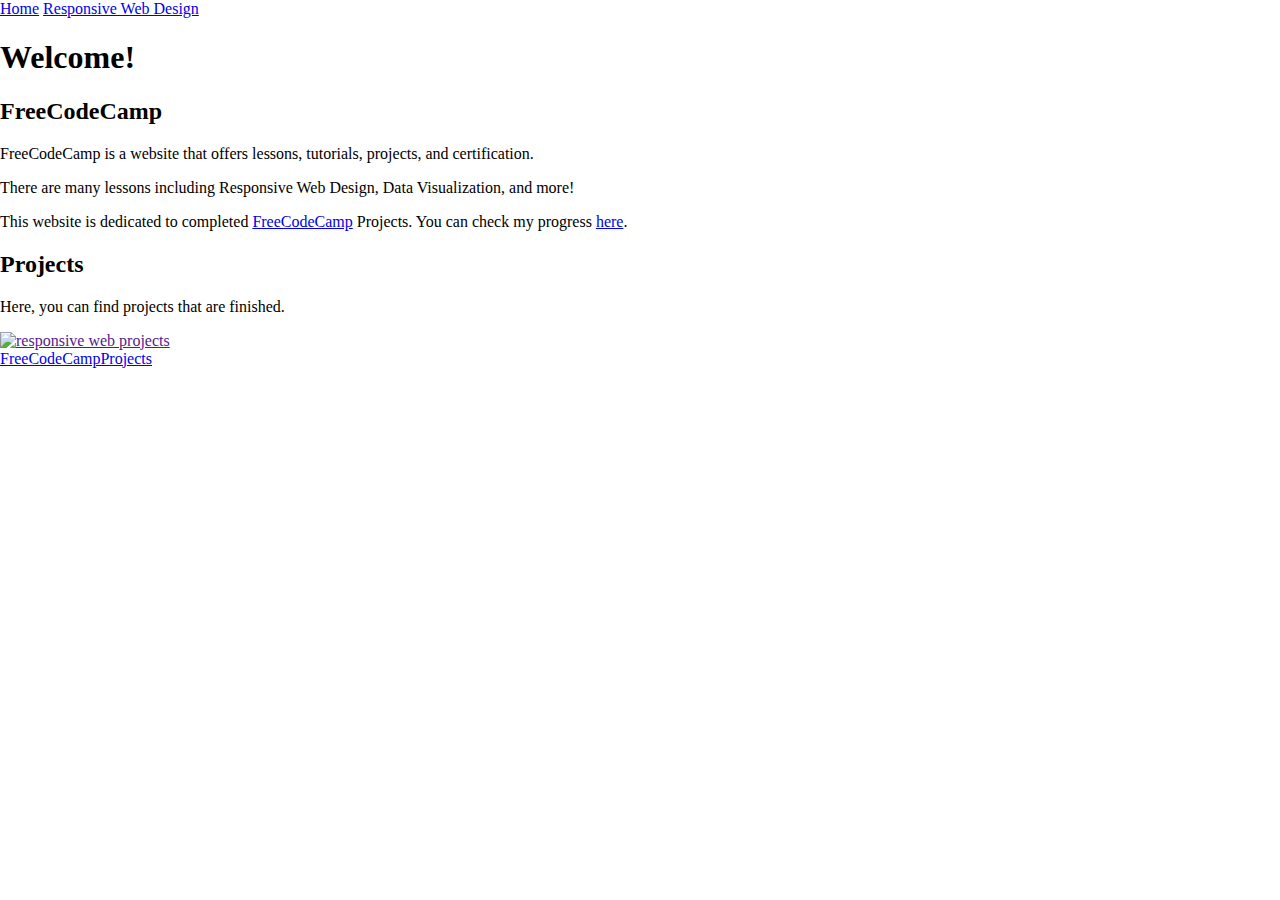
==== index.html @ 00dce6f4 "created html+css files" ====
<!<!DOCTYPE html>
<html>
<head>
  <meta charset="utf-8">
  <meta http-equiv="X-UA-Compatible" content="IE=edge">
  <meta name="viewport" content="width=device-width, initial-scale=1.0">
  <!--Mobile compatibility-->
  <title>FreeCodeCamp Projects | Brad Burzon</title>
  <link rel="stylesheet" type="text/css" href="css/custom.css">
  <!--link rel="shortcut icon" type="image/png" href="favicon.png"-->
</head>
<body class="container">
  <header>
    <nav>
      <div class="nav">
          <a href="#">Home</a>
          <a href="#">Responsive Web Design</a>
          <!-- links to be added
          <a href="#"> </a>
          <a href="#"> </a>
          <a href="#"> </a>
          -->
      </div>
    </nav>
  </header>
  <main>
    <article>
      <h1>Welcome!</h1>
      <h2>FreeCodeCamp</h2>
      <p>FreeCodeCamp is a website that offers lessons, tutorials, projects, and certification.</p>
      <p>There are many lessons including Responsive Web Design, Data Visualization, and more! </p>
      <p><bold>This website is dedicated to completed <a href="#">FreeCodeCamp</a> Projects. You can check my progress <a href="#"> here</a>.</bold></p>
      <h2>Projects</h2>
      <p>Here, you can find projects that are finished.</p>
      <div class="project-box">
        <div class="responsive-web">
          <a href=""> <img src="" alt="responsive web projects"></a>
        </div>
      </div>
    </article>
  </main>
  <footer class="container">
    <div class="footer">
      <a href="#">FreeCodeCampProjects</a>
      </div>
  </footer>
</body>
</html>
---- css/custom.css ----
body {
  margin: 0px;
}

.nav{

}

.container{

}

.project-box{

}

.responsive-web{

}

.footer{

}
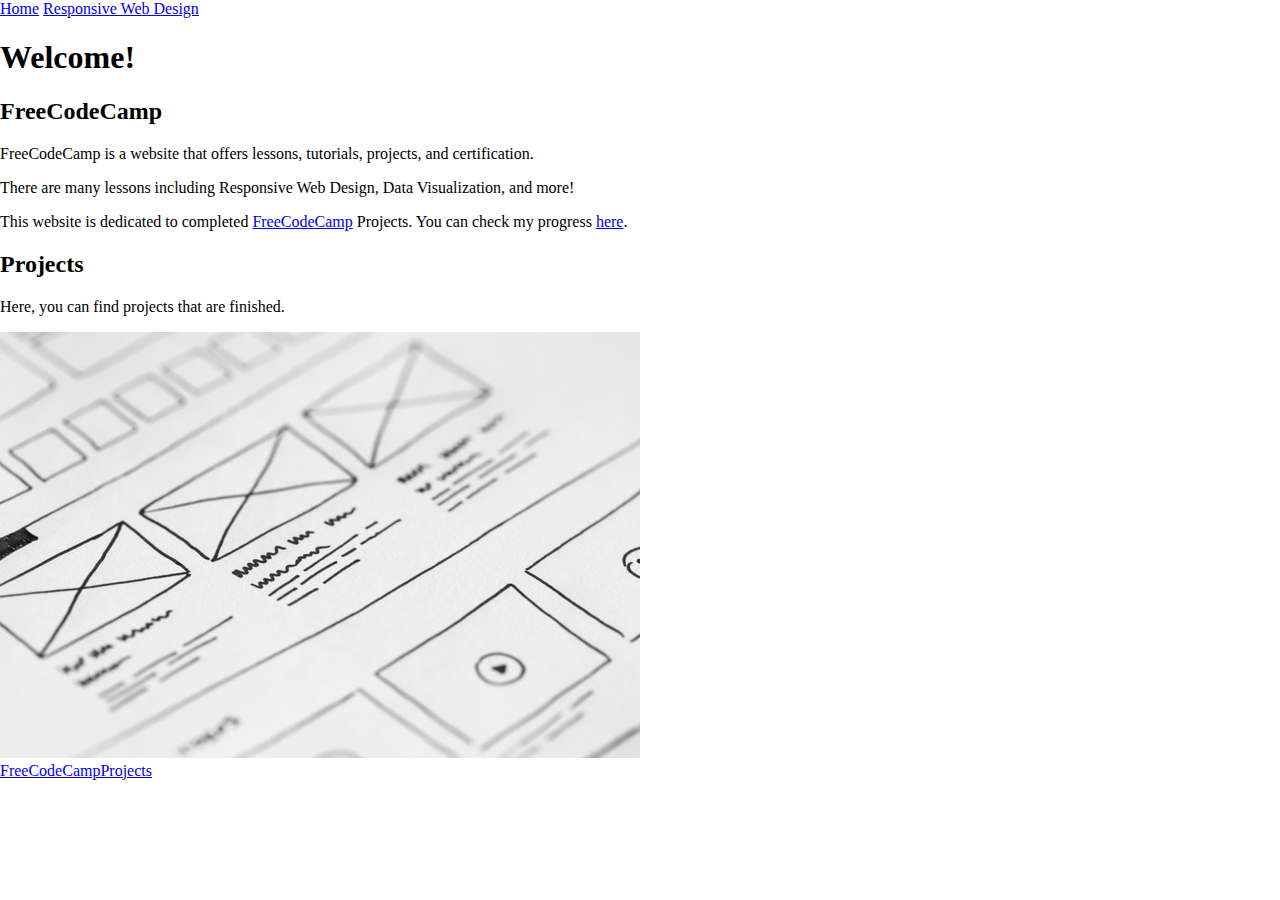
==== commit 3f028f27: "added web design image to index, edited broken links" ====
--- a/index.html
+++ b/index.html
@@ -1,4 +1,4 @@
-<!<!DOCTYPE html>
+<!DOCTYPE html>
 <html>
 <head>
   <meta charset="utf-8">
@@ -7,42 +7,44 @@
   <!--Mobile compatibility-->
   <title>FreeCodeCamp Projects | Brad Burzon</title>
   <link rel="stylesheet" type="text/css" href="css/custom.css">
-  <!--link rel="shortcut icon" type="image/png" href="favicon.png"-->
+  <link rel="shortcut icon" type="image/png" href="favicon.ico">
 </head>
 <body class="container">
   <header>
     <nav>
       <div class="nav">
-          <a href="#">Home</a>
-          <a href="#">Responsive Web Design</a>
-          <!-- links to be added
-          <a href="#"> </a>
-          <a href="#"> </a>
-          <a href="#"> </a>
-          -->
+        <a href="#">Home</a>
+        <a href="/responsive-web/">Responsive Web Design</a>
+        <!-- links to be added
+        <a href="#"> </a>
+        <a href="#"> </a>
+        <a href="#"> </a>
+      -->
+    </div>
+  </nav>
+</header>
+<!--CONTENT BELOW-->
+<main>
+  <article>
+    <h1>Welcome!</h1>
+    <h2>FreeCodeCamp</h2>
+    <p>FreeCodeCamp is a website that offers lessons, tutorials, projects, and certification.</p>
+    <p>There are many lessons including Responsive Web Design, Data Visualization, and more! </p>
+    <p><bold>This website is dedicated to completed <a href="https://www.freecodecamp.org/">FreeCodeCamp</a> Projects. You can check my progress <a href="https://www.freecodecamp.org/bradburzon"> here</a>.</bold></p>
+    <h2>Projects</h2>
+    <p>Here, you can find projects that are finished.</p>
+    <div class="project-box">
+      <div class="responsive-web">
+        <a href=""> <img src="images/web-design.jpg" alt="responsive web projects"></a>
       </div>
-    </nav>
-  </header>
-  <main>
-    <article>
-      <h1>Welcome!</h1>
-      <h2>FreeCodeCamp</h2>
-      <p>FreeCodeCamp is a website that offers lessons, tutorials, projects, and certification.</p>
-      <p>There are many lessons including Responsive Web Design, Data Visualization, and more! </p>
-      <p><bold>This website is dedicated to completed <a href="#">FreeCodeCamp</a> Projects. You can check my progress <a href="#"> here</a>.</bold></p>
-      <h2>Projects</h2>
-      <p>Here, you can find projects that are finished.</p>
-      <div class="project-box">
-        <div class="responsive-web">
-          <a href=""> <img src="" alt="responsive web projects"></a>
-        </div>
-      </div>
-    </article>
-  </main>
-  <footer class="container">
-    <div class="footer">
-      <a href="#">FreeCodeCampProjects</a>
-      </div>
-  </footer>
+    </div>
+  </article>
+</main>
+<!--CONTENT ABOVE-->
+<footer class="container">
+  <div class="footer">
+    <a href="https://github.com/bradburzon/FreeCodeCampProjects">FreeCodeCampProjects</a>
+  </div>
+</footer>
 </body>
 </html>
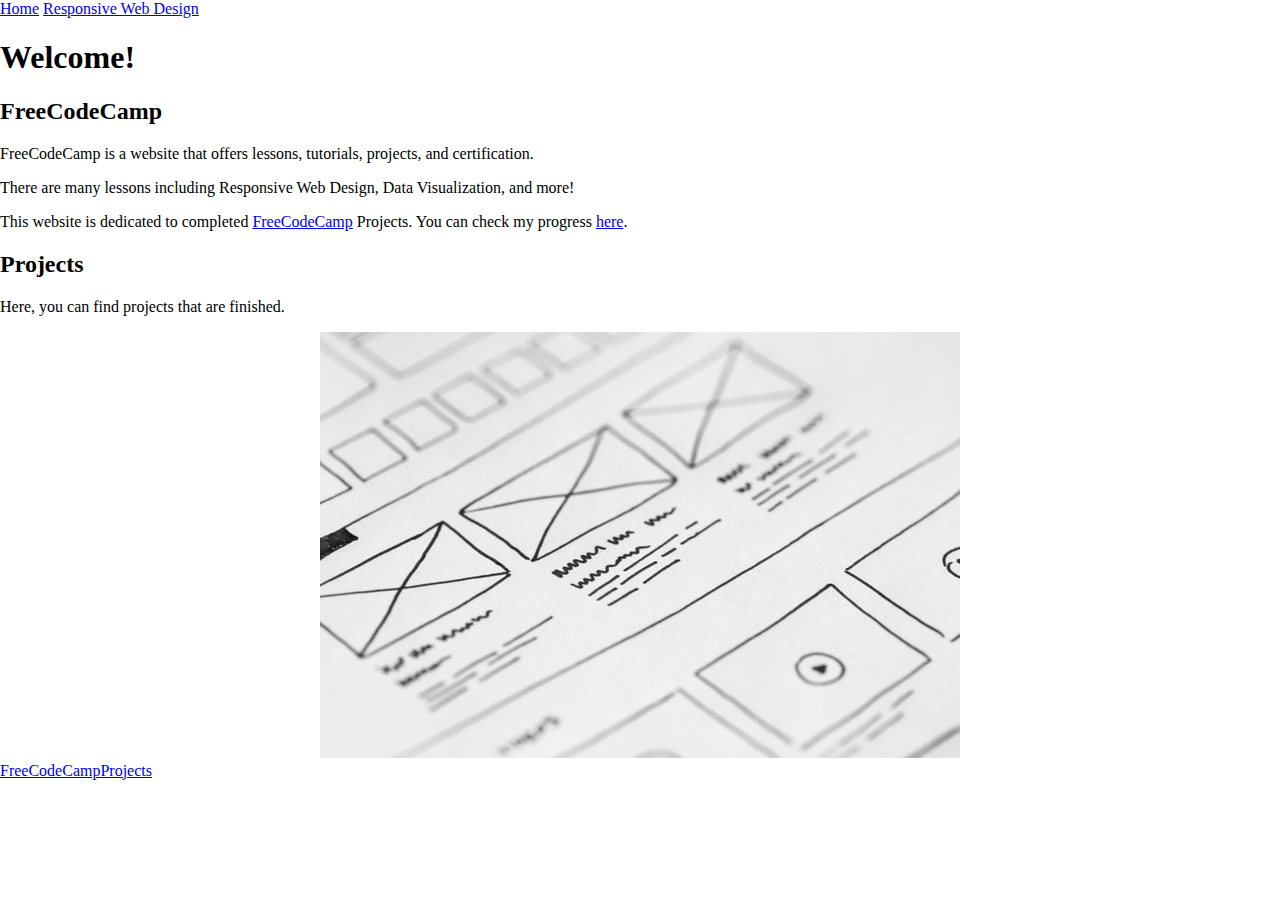
==== commit 36b130d5: "edit nav and footer links" ====
--- a/index.html
+++ b/index.html
@@ -13,8 +13,8 @@
   <header>
     <nav>
       <div class="nav">
-        <a href="#">Home</a>
-        <a href="/responsive-web/">Responsive Web Design</a>
+        <a href="https://bradburzon.github.io/FreeCodeCampProjects/">Home</a>
+        <a href="https://bradburzon.github.io/FreeCodeCampProjects/responsive-web/">Responsive Web Design</a>
         <!-- links to be added
         <a href="#"> </a>
         <a href="#"> </a>
@@ -35,7 +35,7 @@
     <p>Here, you can find projects that are finished.</p>
     <div class="project-box">
       <div class="responsive-web">
-        <a href=""> <img src="images/web-design.jpg" alt="responsive web projects"></a>
+        <a href="https://bradburzon.github.io/FreeCodeCampProjects/responsive-web/"> <img src="images/web-design.jpg" alt="responsive web projects"></a>
       </div>
     </div>
   </article>
@@ -43,7 +43,7 @@
 <!--CONTENT ABOVE-->
 <footer class="container">
   <div class="footer">
-    <a href="https://github.com/bradburzon/FreeCodeCampProjects">FreeCodeCampProjects</a>
+    <a href="https://github.com/bradburzon/FreeCodeCampProjects" target="_blank">FreeCodeCampProjects</a>
   </div>
 </footer>
 </body>
--- a/css/custom.css
+++ b/css/custom.css
@@ -11,7 +11,9 @@
 }
 
 .project-box{
-
+  display: grid;
+  justify-items:center;
+  grid-template-columns: 1fr;
 }
 
 .responsive-web{
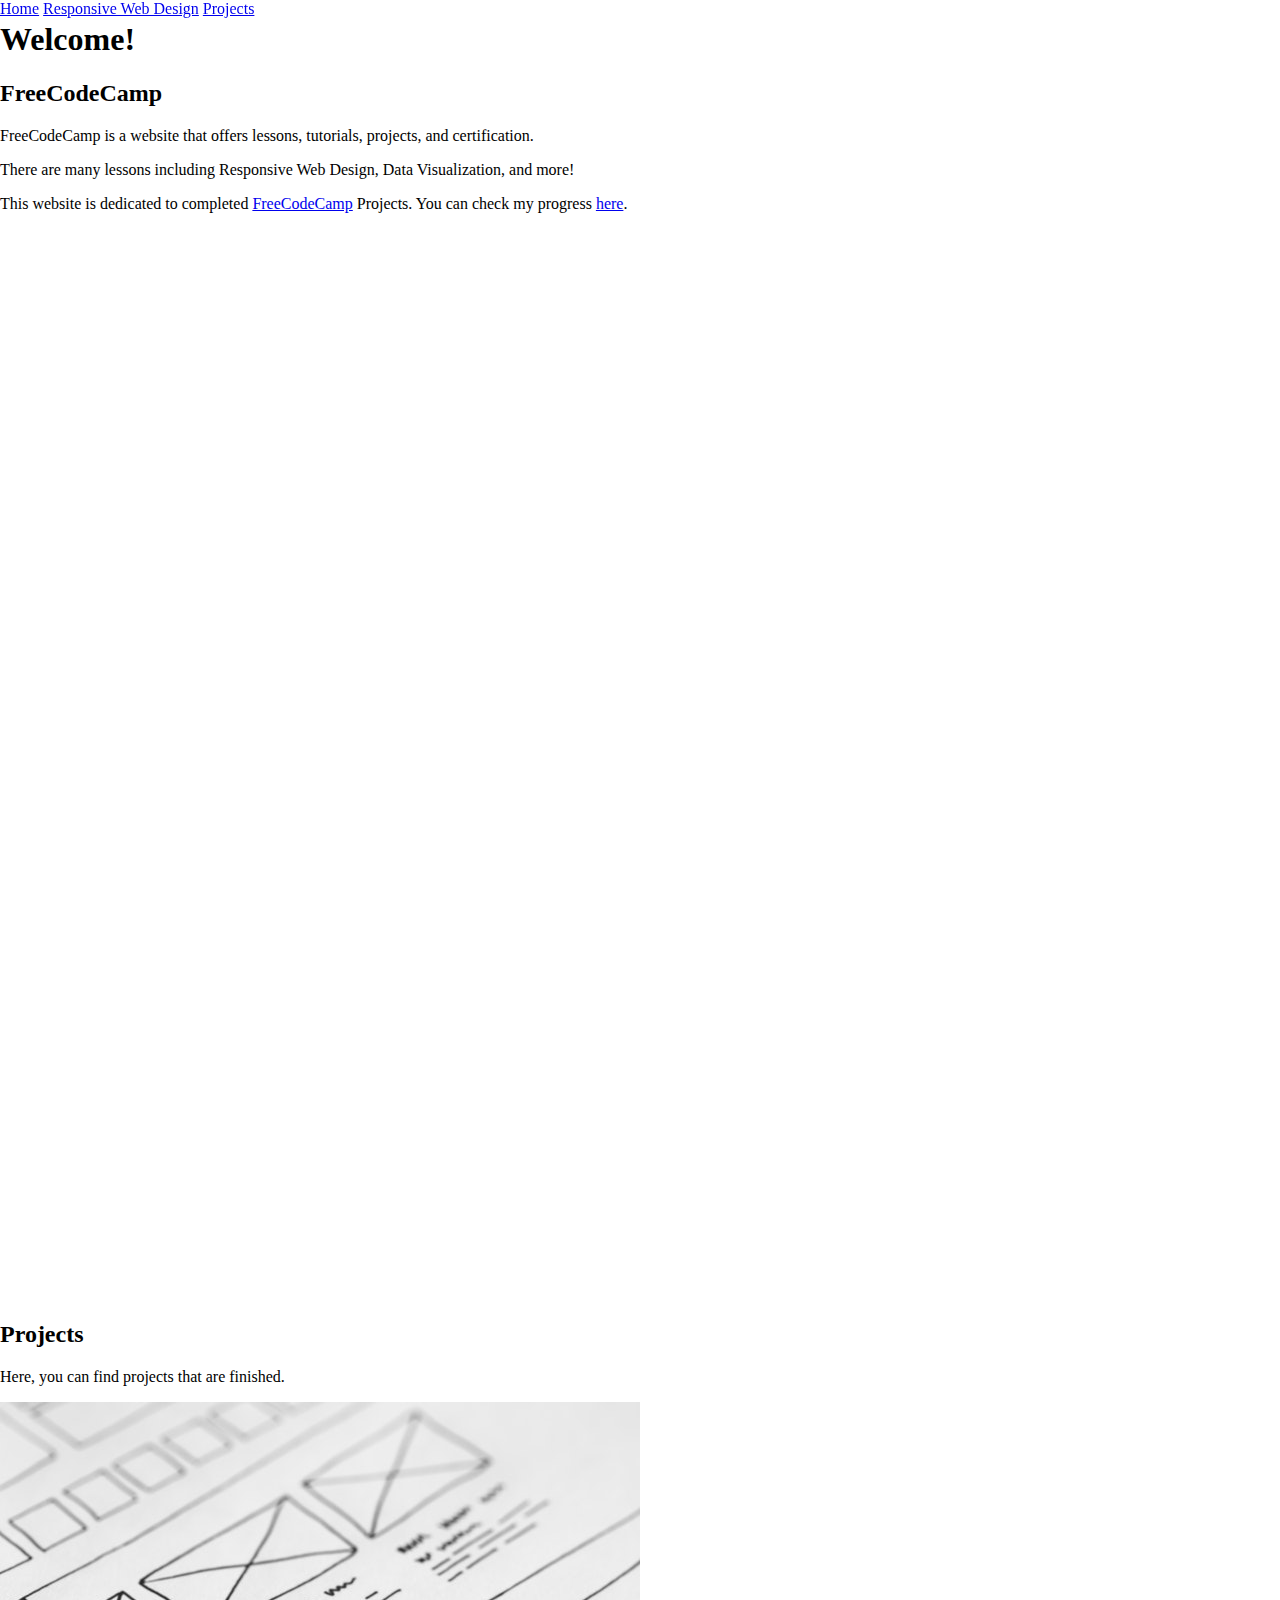
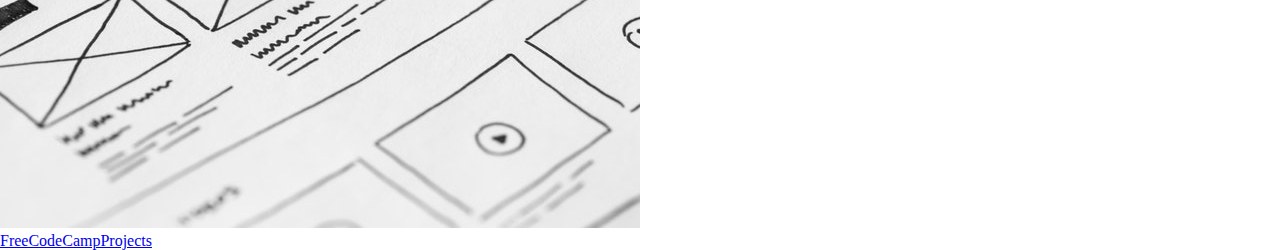
==== commit 4c0517ad: "edit index and css of homepage" ====
--- a/index.html
+++ b/index.html
@@ -11,12 +11,12 @@
 </head>
 <body class="container">
   <header>
-    <nav>
+    <nav id="navbar">
       <div class="nav">
         <a href="https://bradburzon.github.io/FreeCodeCampProjects/">Home</a>
         <a href="https://bradburzon.github.io/FreeCodeCampProjects/responsive-web/">Responsive Web Design</a>
+        <a href="#projects">Projects</a>
         <!-- links to be added
-        <a href="#"> </a>
         <a href="#"> </a>
         <a href="#"> </a>
       -->
@@ -26,16 +26,20 @@
 <!--CONTENT BELOW-->
 <main>
   <article>
-    <h1>Welcome!</h1>
-    <h2>FreeCodeCamp</h2>
-    <p>FreeCodeCamp is a website that offers lessons, tutorials, projects, and certification.</p>
-    <p>There are many lessons including Responsive Web Design, Data Visualization, and more! </p>
-    <p><bold>This website is dedicated to completed <a href="https://www.freecodecamp.org/">FreeCodeCamp</a> Projects. You can check my progress <a href="https://www.freecodecamp.org/bradburzon"> here</a>.</bold></p>
-    <h2>Projects</h2>
-    <p>Here, you can find projects that are finished.</p>
-    <div class="project-box">
-      <div class="responsive-web">
-        <a href="https://bradburzon.github.io/FreeCodeCampProjects/responsive-web/"> <img src="images/web-design.jpg" alt="responsive web projects"></a>
+    <div id="welcome-section">
+      <h1>Welcome!</h1>
+      <h2>FreeCodeCamp</h2>
+      <p>FreeCodeCamp is a website that offers lessons, tutorials, projects, and certification.</p>
+      <p>There are many lessons including Responsive Web Design, Data Visualization, and more! </p>
+      <p><bold>This website is dedicated to completed <a href="https://www.freecodecamp.org/">FreeCodeCamp</a> Projects. You can check my progress <a id="profile-link" href="https://www.freecodecamp.org/bradburzon"> here</a>.</bold></p>
+    </div>
+    <div id="projects">
+      <h2>Projects</h2>
+      <p>Here, you can find projects that are finished.</p>
+      <div class="project-tile">
+        <div class="responsive-web">
+          <a href="https://bradburzon.github.io/FreeCodeCampProjects/responsive-web/"> <img src="images/web-design.jpg" alt="responsive web projects"></a>
+        </div>
       </div>
     </div>
   </article>
--- a/css/custom.css
+++ b/css/custom.css
@@ -1,13 +1,23 @@
 body {
   margin: 0px;
 }
-
+@media (max-width: 600px) {
+  p {
+    font-size: 20px;
+  }
+ }
 .nav{
 
 }
-
+.nav {
+    position: fixed;
+    top: 0px;
+}
 .container{
 
+}
+#welcome-section{
+  height: 100vw;
 }
 
 .project-box{
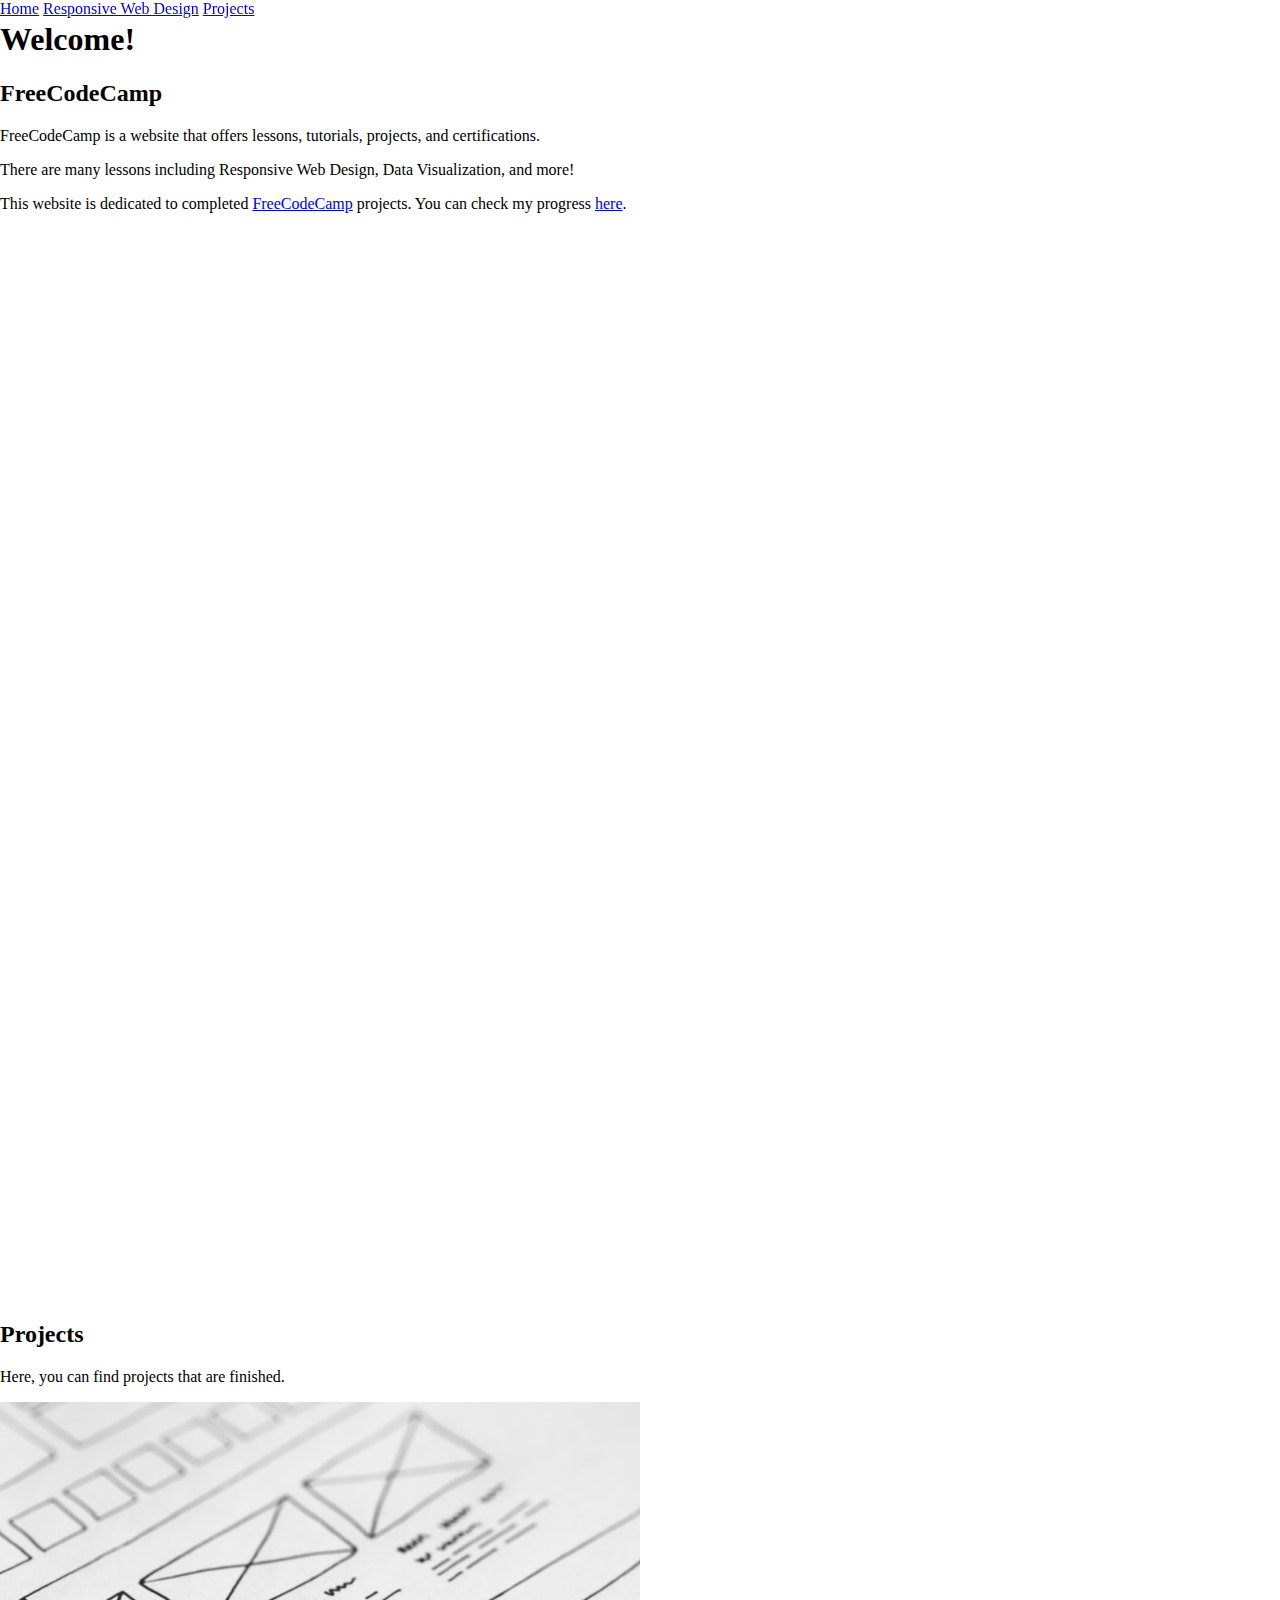
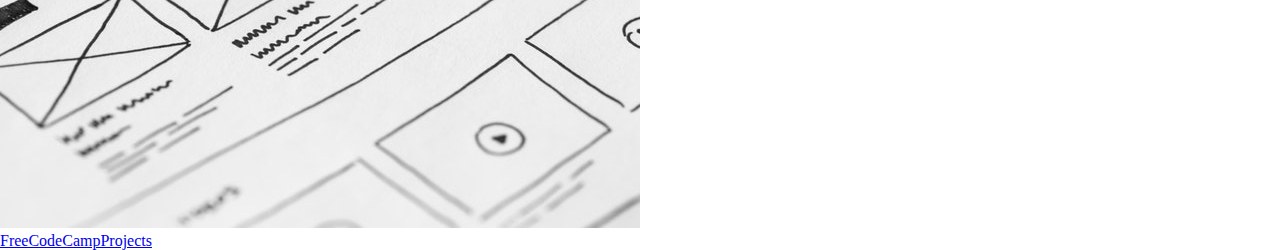
==== commit 17eb52c4: "added padding in navbar" ====
--- a/index.html
+++ b/index.html
@@ -29,9 +29,9 @@
     <div id="welcome-section">
       <h1>Welcome!</h1>
       <h2>FreeCodeCamp</h2>
-      <p>FreeCodeCamp is a website that offers lessons, tutorials, projects, and certification.</p>
+      <p>FreeCodeCamp is a website that offers lessons, tutorials, projects, and certifications.</p>
       <p>There are many lessons including Responsive Web Design, Data Visualization, and more! </p>
-      <p><bold>This website is dedicated to completed <a href="https://www.freecodecamp.org/">FreeCodeCamp</a> Projects. You can check my progress <a id="profile-link" href="https://www.freecodecamp.org/bradburzon"> here</a>.</bold></p>
+      <p><bold>This website is dedicated to completed <a href="https://www.freecodecamp.org/">FreeCodeCamp</a> projects. You can check my progress <a id="profile-link" href="https://www.freecodecamp.org/bradburzon"> here</a>.</bold></p>
     </div>
     <div id="projects">
       <h2>Projects</h2>
